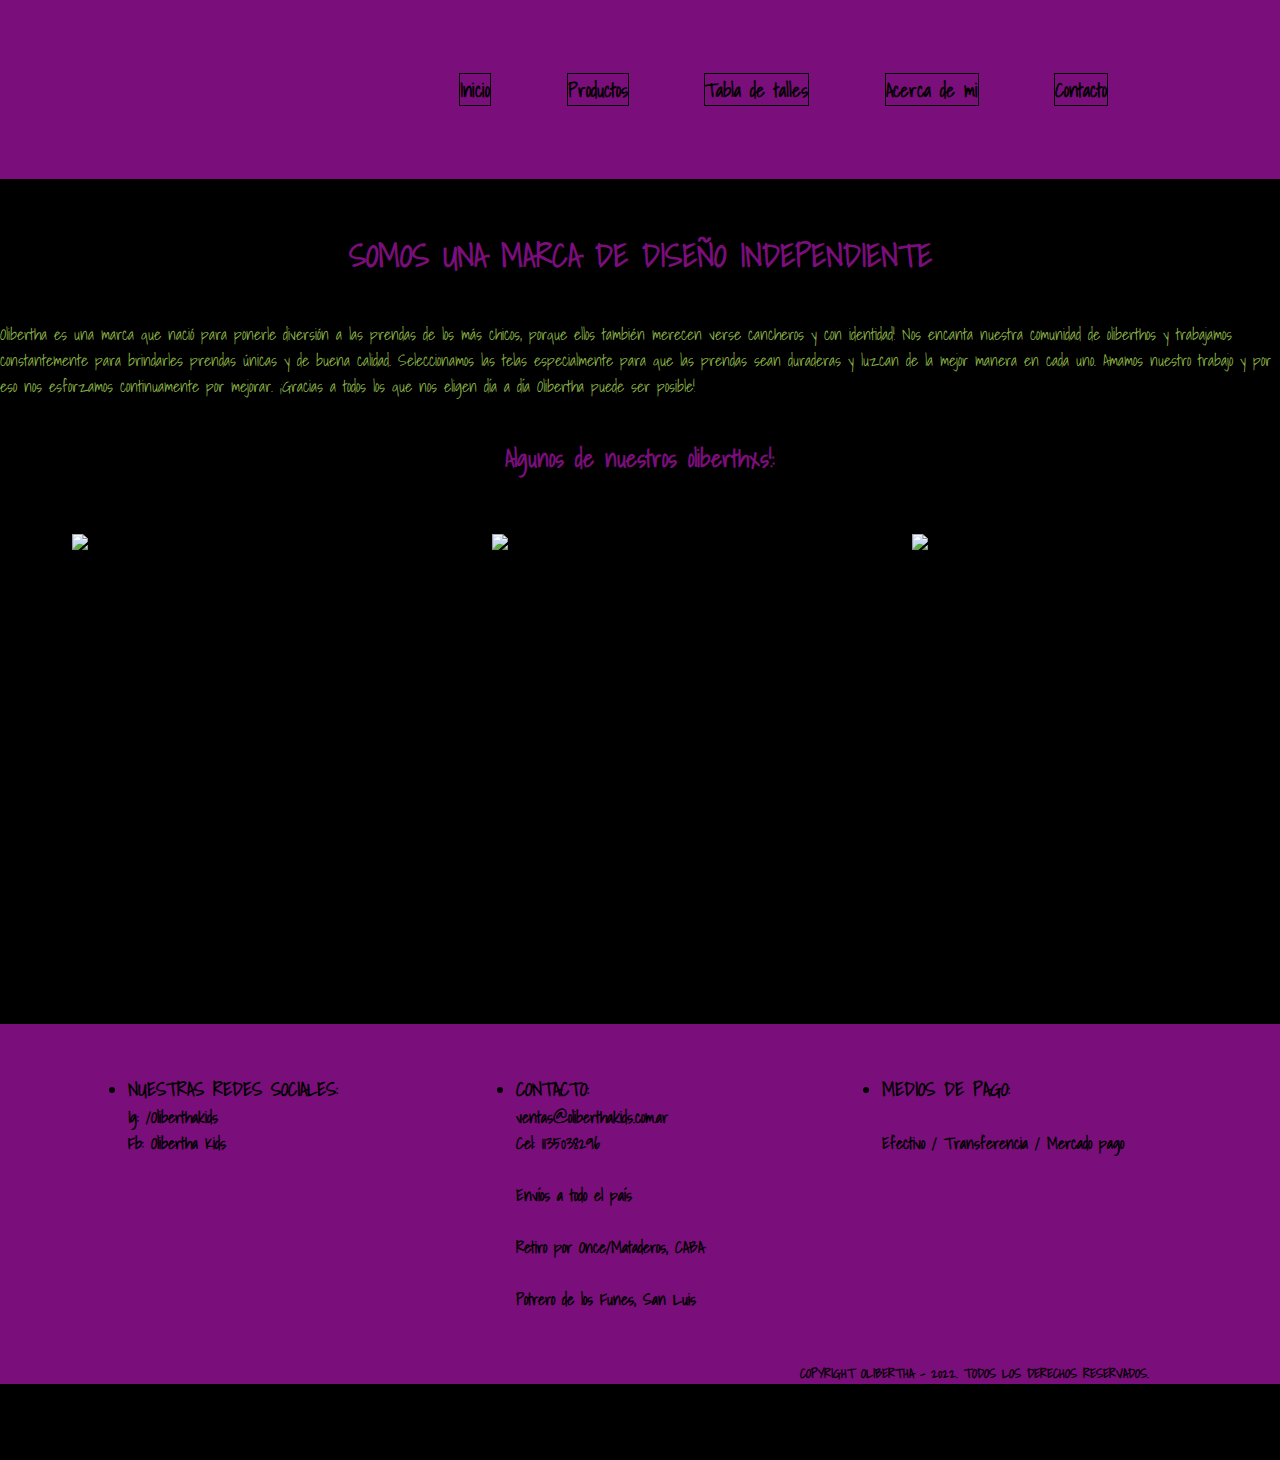
==== index.html @ 8696953e "TERCER ENTREGA" ====
<!DOCTYPE html>
<html lang="en">
<head>
    <meta charset="UTF-8">
    <meta http-equiv="X-UA-Compatible" content="IE=edge">
    <meta name="viewport" content="width=device-width, initial-scale=1.0">
    <link rel="stylesheet" href="./estilos/style.css">
    <script src="https://kit.fontawesome.com/a9306413d0.js" crossorigin="anonymous"></script>
    <meta name="description" content="Descripcion de la marca">
    
    <title>OLIBERTHA KIDS</title>
</head>


<body> 
   <div class="flex-container">
      <header class="header">
         <nav>
              <ul>
                 <li class="boton">
                   <a href="index.html">Inicio</a>
                 </li>
                 <li class="boton">
                    <a href="./secciones/productos.html">Productos</a>
                 </li>
                 <li class="boton">
                    <a href="./secciones/tabladetalles.html">Tabla de talles</a>
                 </li>
                <li class="boton">
                   <a href="./secciones/acercademi.html">Acerca de mi</a>
                </li>
                <li class="boton">
                    <a href="./secciones/contacto.html">Contacto</a>
                </li>
             </ul>
  
            <i class="fa-solid fa-circle-user"></i>
            <i class="fa-solid fa-location-dot"></i>
            <i class="fa-solid fa-envelope"></i>   
        </nav>
     </header> 
   </div>

   
  <section class="index">
      <h1 class="titulo">SOMOS UNA MARCA DE DISEÑO INDEPENDIENTE</h1>
      <P class="parrafo">Olibertha es una marca que nació para ponerle diversión a las prendas de los más chicos, porque ellos también merecen verse cancheros y con identidad! Nos encanta nuestra comunidad de oliberthos y trabajamos constantemente para brindarles prendas únicas y de buena calidad. Seleccionamos las telas especialmente para que las prendas sean duraderas y luzcan de la mejor manera en cada uno. Amamos nuestro trabajo y por eso nos esforzamos continuamente por mejorar. ¡Gracias a todos los que nos eligen día a día Olibertha puede ser posible! </P>
   </section>

   
   <h2 class="subtitulofotos">Algunos de nuestros oliberthxs!:</h2>
 
   <div class="row">
      <div class="column">
         <img src="./imagenes/primaveraverano/primaveraverano18.jpg" alt="niña usando nuestras prendas">
      </div>
   
      <div class="column">
         <img src="./imagenes/primaveraverano/primaveraverano12.jpg" alt="niño usando nuestras prendas">
      </div>  
      
      <div class="column">
         <img src="./imagenes/primaveraverano/primaveraverano14.jpg" alt="niños usando nuestras prendas">
     </div>
                                      
   </div> 
   
   <section class="video">
      <iframe class="video" src="./multimedia/oliberthoskids.mp4" frameborder="0"></iframe>
   </section>
    
   
   
   <footer> 

     <section class="redesociales">
      
      <section class="redes">
         <h3>NUESTRAS REDES SOCIALES:</h3>
         <i class="fa-brands fa-instagram-square"></i><h4>Ig: /Oliberthakids</h4>
         <i class="fa-brands fa-facebook-square"></i> <h4>Fb: Olibertha Kids</h4>
      </section>
      
      <section class="redes">
         <h3>CONTACTO:</h3>
         <h4>ventas@oliberthakids.com.ar</h4>
         <i class="fa-duotone fa-mobile"></i><h4>Cel: 1135038296</h4>
         <i class="fa-solid fa-plane-departure"></i><h4>Envíos a todo el país</h4>
         <i class="fa-solid fa-location-dot"></i><h4>Retiro por Once/Mataderos, CABA</h4>
         <i class="fa-solid fa-location-dot"></i><h4>Potrero de los Funes, San Luis</h4>
      </section>  
      
      <section class="redes">
         <h3>MEDIOS DE PAGO:</h3>
         <i class="fa-solid fa-credit-card"></i><h4>Efectivo / Transferencia / Mercado pago</h4>
      </section>
      
      </section>
      
      <section class="copyright"> 
      <h5>COPYRIGHT OLIBERTHA - 2022. 
          TODOS LOS DERECHOS RESERVADOS.</h5>
      </section>
      
   </footer>



</body>
</html>
---- estilos/style.css ----
@import url("https://fonts.googleapis.com/css2?family=Caveat&family=Indie+Flower&family=PT+Sans:ital@1&family=Quicksand:wght@300&family=Shadows+Into+Light&family=Square+Peg&display=swap");
@import url("https://fonts.googleapis.com/css2?family=Caveat&family=Indie+Flower&family=PT+Sans:ital@1&family=Quicksand:wght@300&family=Square+Peg&display=swap");
@import url("https://fonts.googleapis.com/css2?family=Indie+Flower&family=PT+Sans:ital@1&family=Quicksand:wght@300&family=Square+Peg&display=swap");
.btn--twitter {
  background-color: #55acee;
  font-family: 'Shadows Into Light', cursive;
}

.btn--facebook {
  background-color: #3a5795;
  font-family: 'Shadows Into Light', cursive;
}

.btn--instagram {
  background-color: #641664;
  font-family: 'Shadows Into Light', cursive;
}

.redSocial, .redsocial--social, .redsocial--nueva, .redsocial--mark {
  border: 1px solid black;
  background-color: #5c910b;
  font-family: 'Shadows Into Light', cursive;
}

.redsocial--social {
  border-radius: 2px;
}

.redsocial--nueva {
  font-size: medium;
}

.redsocial--mark {
  border-radius: 3px;
}

/*mixin*/
.my_mixin {
  width: 50px;
  height: 25px;
  background-color: #5c910b;
  font-family: 'Shadows Into Light', cursive;
}

* {
  padding: 0%;
  margin: 0%;
  -webkit-box-sizing: border-box;
          box-sizing: border-box;
}

header {
  background-color: #7a0e7a;
  position: -webkit-sticky;
  position: sticky;
  padding: 10px;
  top: 0;
}

nav {
  display: -webkit-box;
  display: -ms-flexbox;
  display: flex;
  -webkit-box-align: start;
      -ms-flex-align: start;
          align-items: flex-start;
  padding: 4rem;
}

nav ul {
  display: -webkit-box;
  display: -ms-flexbox;
  display: flex;
}

nav ul li {
  display: inline-block;
  list-style-type: none;
  font-size: larger;
  font-weight: bold;
}

nav ul li a {
  text-decoration: none;
  color: black;
  font-size: 0,80cm;
  font-family: 'Shadows Into Light', cursive;
  margin: 1cm;
  margin: 1cm;
  border: 1px solid;
}

body {
  background-color: black;
}

footer {
  background-color: #7a0e7a;
  padding: 40x 20px;
  margin-bottom: 0;
  margin-top: 160px;
  font-family: 'Shadows Into Light', cursive;
  margin-top: auto;
  margin-bottom: 0;
}

.botones-redes {
  display: -webkit-box;
  display: -ms-flexbox;
  display: flex;
  display: inline-block;
  list-style-type: none;
  -webkit-box-align: center;
      -ms-flex-align: center;
          align-items: center;
}

h1 {
  display: -webkit-box;
  display: -ms-flexbox;
  display: flex;
  font-family: 'Shadows Into Light', cursive;
  margin-top: 15px;
  -webkit-box-align: center;
      -ms-flex-align: center;
          align-items: center;
}

.titulo {
  color: #7a0e7a;
  font-family: 'Shadows Into Light', cursive;
  display: -webkit-box;
  display: -ms-flexbox;
  display: flex;
  -webkit-box-pack: center;
      -ms-flex-pack: center;
          justify-content: center;
  margin-top: 50px;
}

.parrafo {
  color: #8ab245;
  font-family: 'Shadows Into Light', cursive;
  display: -webkit-box;
  display: -ms-flexbox;
  display: flex;
  -webkit-box-pack: center;
      -ms-flex-pack: center;
          justify-content: center;
  margin-top: 40px;
  margin-bottom: 40px;
}

.subtitulofotos {
  display: -webkit-box;
  display: -ms-flexbox;
  display: flex;
  color: #7a0e7a;
  font-family: 'Shadows Into Light', cursive;
  margin-bottom: 15px;
  -webkit-box-pack: center;
      -ms-flex-pack: center;
          justify-content: center;
}

iframe {
  margin-top: 80px;
}

.descripcion {
  display: -webkit-box;
  display: -ms-flexbox;
  display: flex;
  margin-top: 27rem;
  -webkit-box-align: start;
      -ms-flex-align: start;
          align-items: flex-start;
}

img {
  width: 300px;
  height: 300px;
  margin-top: 80px;
  border: 2px solid black;
}

.header {
  display: -webkit-box;
  display: -ms-flexbox;
  display: flex;
  -webkit-box-pack: end;
      -ms-flex-pack: end;
          justify-content: end;
  background-image: url(../imagenes/banner2.jpg);
  background-repeat: no-repeat;
  background-size: cover;
}

.fa-solid {
  margin: 10px 10px;
}

.galeria {
  display: -webkit-box;
  display: -ms-flexbox;
  display: flex;
  -ms-flex-wrap: wrap;
      flex-wrap: wrap;
  -webkit-box-pack: space-evenly;
      -ms-flex-pack: space-evenly;
          justify-content: space-evenly;
  margin: 30px;
}

.row {
  display: -webkit-box;
  display: -ms-flexbox;
  display: flex;
  padding: 10px;
}

.column {
  -webkit-box-flex: 25%;
      -ms-flex: 25%;
          flex: 25%;
  padding: 10px;
}

.descripcion {
  font-family: 'Shadows Into Light', cursive;
}

.column img {
  margin-top: 20px;
  margin-left: 50px;
  margin-bottom: 20px;
}

.video {
  display: -webkit-box;
  display: -ms-flexbox;
  display: flex;
  width: 100%;
  height: 100%;
  -webkit-box-pack: center;
      -ms-flex-pack: center;
          justify-content: center;
  margin-bottom: 100px;
}

.redesociales {
  display: -webkit-box;
  display: -ms-flexbox;
  display: flex;
}

.redes {
  display: -webkit-box;
  display: -ms-flexbox;
  display: flex;
  display: list-item;
  -webkit-box-pack: center;
      -ms-flex-pack: center;
          justify-content: center;
  -webkit-box-align: center;
      -ms-flex-align: center;
          align-items: center;
  margin: 50px;
  margin-left: 8rem;
  font-size: medium;
}

.copyright {
  -webkit-margin-after: 2cm;
          margin-block-end: 2cm;
  -webkit-box-align: end;
      -ms-flex-align: end;
          align-items: flex-end;
  margin-left: 50rem;
}

.contacto {
  margin-bottom: 10rem;
  font-family: 'Shadows Into Light', cursive;
  color: #8ab245;
}

.contacto1 {
  margin-top: 2rem;
  margin-bottom: 2rem;
  font-family: 'Shadows Into Light', cursive;
  color: #8ab245;
}

.navbar {
  background-image: url(../imagenes/banner2.jpg);
  background-repeat: no-repeat;
  background-size: cover;
  font-size: medium;
}

.acercademi {
  font-family: 'Shadows Into Light', cursive;
  color: #8ab245;
  font-size: medium;
  margin-bottom: 15rem;
}

.soyeliana {
  width: 400px;
  height: 400px;
  margin-left: 25rem;
  margin-bottom: 3rem;
}

.flex-container {
  display: -webkit-box;
  display: -ms-flexbox;
  display: flex;
  width: 100%;
  height: auto;
}

.flex-galeria {
  display: -webkit-box;
  display: -ms-flexbox;
  display: flex;
  width: 100%;
  height: auto;
}

@media (min-width: 300px) {
  .flex-container {
    -webkit-box-orient: vertical;
    -webkit-box-direction: normal;
        -ms-flex-direction: column;
            flex-direction: column;
    width: 100%;
    height: auto;
    background-size: cover;
  }
  .flex-galeria {
    -webkit-box-orient: vertical;
    -webkit-box-direction: normal;
        -ms-flex-direction: 2 column;
            flex-direction: 2 column;
    width: 100%;
    height: auto;
  }
  nav ul {
    display: -webkit-box;
    display: -ms-flexbox;
    display: flex;
    -webkit-box-pack: justify;
        -ms-flex-pack: justify;
            justify-content: space-between;
  }
}

@media (min-width: 600px) {
  .flex-container {
    -webkit-box-orient: vertical;
    -webkit-box-direction: normal;
        -ms-flex-direction: column;
            flex-direction: column;
    width: 100%;
    height: auto;
    background-size: cover;
  }
  .flex-galeria {
    -webkit-box-orient: vertical;
    -webkit-box-direction: normal;
        -ms-flex-direction: 2 column;
            flex-direction: 2 column;
    width: 100%;
    height: auto;
  }
  nav ul {
    display: -webkit-box;
    display: -ms-flexbox;
    display: flex;
    -webkit-box-pack: justify;
        -ms-flex-pack: justify;
            justify-content: space-between;
  }
}

@media (min-width: 768px) {
  .flex-container {
    -webkit-box-orient: vertical;
    -webkit-box-direction: normal;
        -ms-flex-direction: column;
            flex-direction: column;
    width: 100%;
    height: auto;
    background-size: cover;
  }
  .flex-galeria {
    -webkit-box-orient: vertical;
    -webkit-box-direction: normal;
        -ms-flex-direction: 2 column;
            flex-direction: 2 column;
    width: 100%;
    height: auto;
  }
  nav ul {
    display: -webkit-box;
    display: -ms-flexbox;
    display: flex;
    -webkit-box-pack: justify;
        -ms-flex-pack: justify;
            justify-content: space-between;
  }
}

@media (min-width: 1024px) {
  .flex-container {
    -webkit-box-orient: vertical;
    -webkit-box-direction: normal;
        -ms-flex-direction: column;
            flex-direction: column;
    width: 100%;
    height: auto;
    background-size: cover;
  }
  .flex-galeria {
    -webkit-box-orient: vertical;
    -webkit-box-direction: normal;
        -ms-flex-direction: 2 column;
            flex-direction: 2 column;
    width: 100%;
    height: auto;
  }
  nav ul {
    display: -webkit-box;
    display: -ms-flexbox;
    display: flex;
    -webkit-box-pack: justify;
        -ms-flex-pack: justify;
            justify-content: space-between;
  }
}

.box {
  border-radius: 6px;
  width: 30px;
  height: 15px;
  margin: 0;
}

.box1 {
  background-color: #8ab245;
  -webkit-transition-property: all;
  transition-property: all;
  -webkit-transition-duration: 2s;
          transition-duration: 2s;
}

.box1:hover {
  -webkit-transform: scale(2);
          transform: scale(2);
}

.circle1 {
  border-radius: 50%;
  height: 30px;
  width: 30px;
  margin: 15px;
  background-color: #7a0e7a;
  -webkit-transition: all 2s ease;
  transition: all 2s ease;
}

.container-circle:hover .circle1 {
  -webkit-transform: translateX(200px);
          transform: translateX(200px);
}
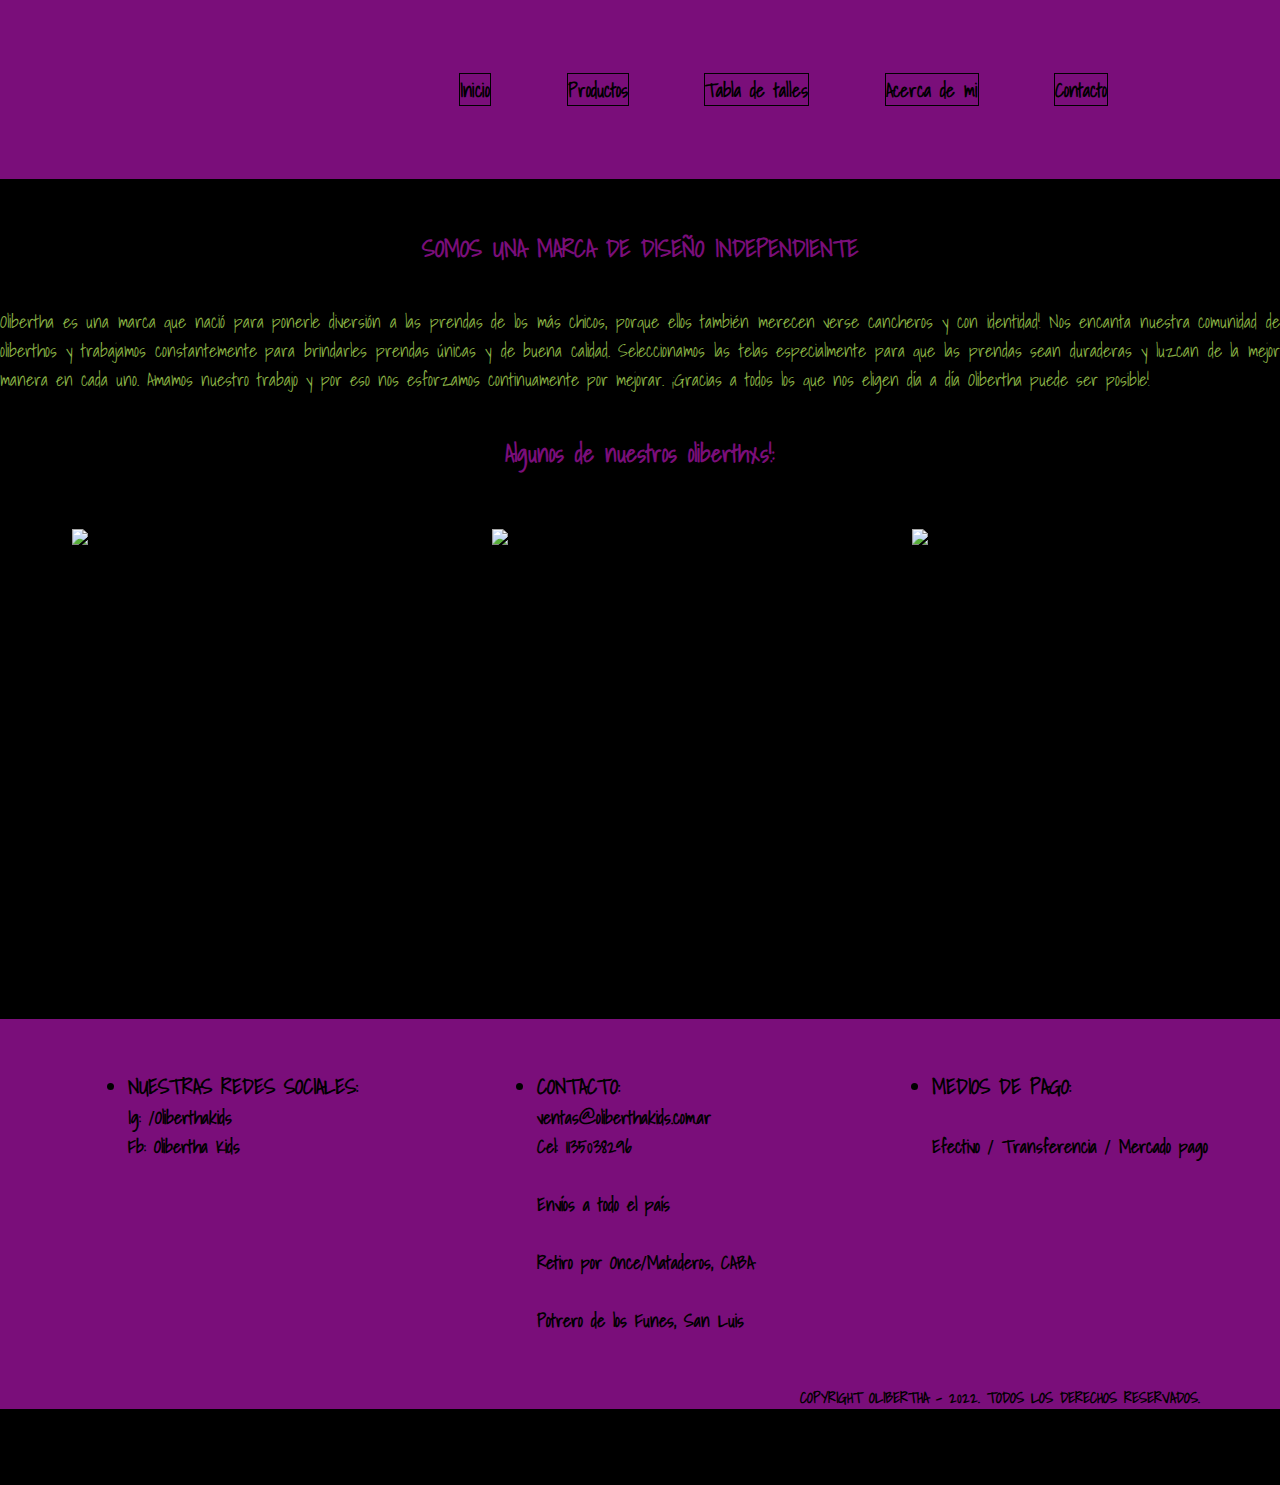
==== commit 6fe79556: "entrega final" ====
--- a/index.html
+++ b/index.html
@@ -43,8 +43,8 @@
 
    
   <section class="index">
-      <h1 class="titulo">SOMOS UNA MARCA DE DISEÑO INDEPENDIENTE</h1>
-      <P class="parrafo">Olibertha es una marca que nació para ponerle diversión a las prendas de los más chicos, porque ellos también merecen verse cancheros y con identidad! Nos encanta nuestra comunidad de oliberthos y trabajamos constantemente para brindarles prendas únicas y de buena calidad. Seleccionamos las telas especialmente para que las prendas sean duraderas y luzcan de la mejor manera en cada uno. Amamos nuestro trabajo y por eso nos esforzamos continuamente por mejorar. ¡Gracias a todos los que nos eligen día a día Olibertha puede ser posible! </P>
+      <h1 style="font-size: x-large" class="titulo">SOMOS UNA MARCA DE DISEÑO INDEPENDIENTE</h1>
+      <P style="font-size: large" class="parrafo">Olibertha es una marca que nació para ponerle diversión a las prendas de los más chicos, porque ellos también merecen verse cancheros y con identidad! Nos encanta nuestra comunidad de oliberthos y trabajamos constantemente para brindarles prendas únicas y de buena calidad. Seleccionamos las telas especialmente para que las prendas sean duraderas y luzcan de la mejor manera en cada uno. Amamos nuestro trabajo y por eso nos esforzamos continuamente por mejorar. ¡Gracias a todos los que nos eligen día a día Olibertha puede ser posible! </P>
    </section>
 
    
@@ -65,9 +65,9 @@
                                       
    </div> 
    
-   <section class="video">
+   <div class="video">
       <iframe class="video" src="./multimedia/oliberthoskids.mp4" frameborder="0"></iframe>
-   </section>
+   </div>
     
    
    
@@ -75,13 +75,13 @@
 
      <section class="redesociales">
       
-      <section class="redes">
+      <section style="font-size: large" class="redes">
          <h3>NUESTRAS REDES SOCIALES:</h3>
          <i class="fa-brands fa-instagram-square"></i><h4>Ig: /Oliberthakids</h4>
          <i class="fa-brands fa-facebook-square"></i> <h4>Fb: Olibertha Kids</h4>
       </section>
       
-      <section class="redes">
+      <section style="font-size: large" class="redes">
          <h3>CONTACTO:</h3>
          <h4>ventas@oliberthakids.com.ar</h4>
          <i class="fa-duotone fa-mobile"></i><h4>Cel: 1135038296</h4>
@@ -90,14 +90,14 @@
          <i class="fa-solid fa-location-dot"></i><h4>Potrero de los Funes, San Luis</h4>
       </section>  
       
-      <section class="redes">
+      <section style="font-size: large" class="redes">
          <h3>MEDIOS DE PAGO:</h3>
          <i class="fa-solid fa-credit-card"></i><h4>Efectivo / Transferencia / Mercado pago</h4>
       </section>
       
       </section>
       
-      <section class="copyright"> 
+      <section style="font-size: large" class="copyright"> 
       <h5>COPYRIGHT OLIBERTHA - 2022. 
           TODOS LOS DERECHOS RESERVADOS.</h5>
       </section>
--- a/estilos/style.css
+++ b/estilos/style.css
@@ -116,14 +116,9 @@
 }
 
 h1 {
-  display: -webkit-box;
-  display: -ms-flexbox;
-  display: flex;
   font-family: 'Shadows Into Light', cursive;
   margin-top: 15px;
-  -webkit-box-align: center;
-      -ms-flex-align: center;
-          align-items: center;
+  text-align: center;
 }
 
 .titulo {
@@ -141,6 +136,7 @@
 .parrafo {
   color: #8ab245;
   font-family: 'Shadows Into Light', cursive;
+  font-size: 40px;
   display: -webkit-box;
   display: -ms-flexbox;
   display: flex;
@@ -165,6 +161,24 @@
 
 iframe {
   margin-top: 80px;
+}
+
+.video-container {
+  position: relative;
+  padding-bottom: 56.25%;
+  padding-top: 30px;
+  height: 0;
+  overflow: hidden;
+}
+
+.video-container iframe,
+.video-container object,
+.video-container embed {
+  position: absolute;
+  top: 0;
+  left: 0;
+  width: 100%;
+  height: 100%;
 }
 
 .descripcion {
@@ -224,6 +238,10 @@
       -ms-flex: 25%;
           flex: 25%;
   padding: 10px;
+}
+
+p {
+  text-align: justify;
 }
 
 .descripcion {
@@ -280,14 +298,34 @@
 }
 
 .contacto {
-  margin-bottom: 10rem;
   font-family: 'Shadows Into Light', cursive;
   color: #8ab245;
 }
 
 .contacto1 {
-  margin-top: 2rem;
   margin-bottom: 2rem;
+  font-family: 'Shadows Into Light', cursive;
+  color: #8ab245;
+}
+
+.container-fluid {
+  display: -webkit-box;
+  display: -ms-flexbox;
+  display: flex;
+  -webkit-box-align: end;
+      -ms-flex-align: end;
+          align-items: flex-end;
+  margin-left: 12rem;
+}
+
+.nav-link {
+  margin-right: 0;
+  margin-left: 4rem;
+}
+
+.formulario {
+  margin-top: 4rem;
+  margin-bottom: 15rem;
   font-family: 'Shadows Into Light', cursive;
   color: #8ab245;
 }
@@ -307,10 +345,14 @@
 }
 
 .soyeliana {
-  width: 400px;
-  height: 400px;
-  margin-left: 25rem;
-  margin-bottom: 3rem;
+  display: -webkit-box;
+  display: -ms-flexbox;
+  display: flex;
+  width: 300px;
+  height: 300px;
+  margin-left: auto;
+  margin-right: auto;
+  margin-bottom: 5rem;
 }
 
 .flex-container {
@@ -327,6 +369,11 @@
   display: flex;
   width: 100%;
   height: auto;
+}
+
+.img1:hover {
+  -webkit-transform: scale(1);
+          transform: scale(1);
 }
 
 @media (min-width: 300px) {
